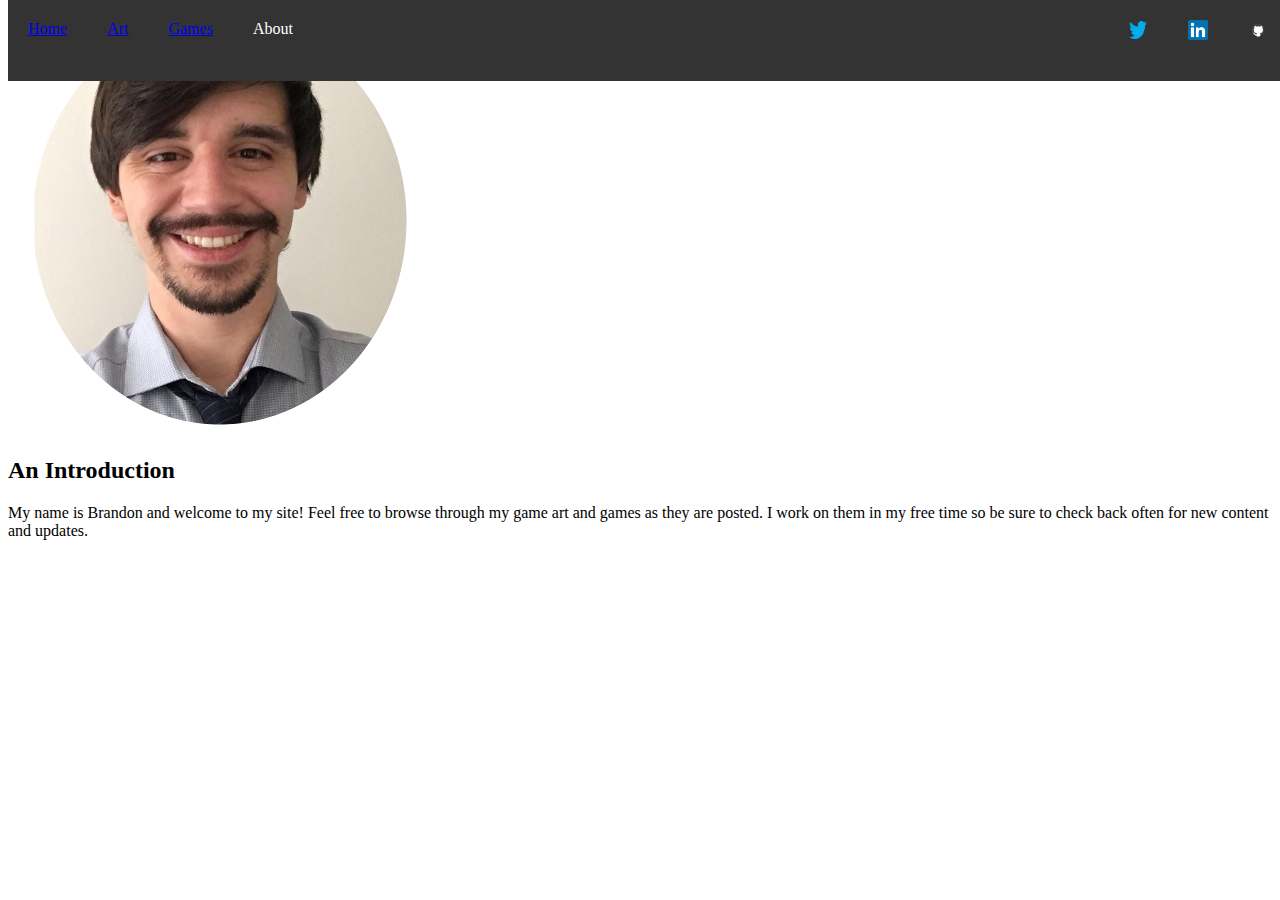
==== index.html @ 09b04926 "Inital Commit" ====
<!Doctype html>
<html>
    <head>
        <title>Brandon Kindrick</title>
        <link rel='shortcut icon' href='img/favicon.ico' type='image/x-icon'/>
        <meta http-equiv="Content-Type" content="text/html;charset=UTF-8">
        <link type="text/css" rel="stylesheet" href="stylesheet.css"/>
    </head>
    <body>
        <div class="nav-bar">
            <ul>
                <li><a href="index.html">Home</a></li>
                <li><a href="art.html">Art</a></li>
                <li><a href="games.html">Games</a></li>
                <li>About</li>
                <li style="float: right"><a href="https://github.com/irishes"><img src="img/Github_icon.png" alt="Git Hub" class="social" width="20" height="20"></a></li>
                <li style="float: right"><a href="https://www.linkedin.com/in/brandon-kindrick-7a1432153/"><img src="img/linkedin-icoon.png" alt="Linked In" class="social" width="20" height="20"></a></li>
                <li style="float: right"><a href="https://twitter.com/BrandonKindrick"><img src="img/twitter-logo-transparent-small.png" alt="Twitter" class="social" width="20" height="20"></a></li>
            </ul>
        </div>
        <img src="img/me.png" alt="Photo of me" class="main-image">
        <div class="main-body">
            <h2>An Introduction</h2>
            <p>My name is Brandon and welcome to my site! Feel free to browse through my game art and games as they are posted. I work on them in my free time so be sure to check back often for new content and updates.</p>
        </div>
        <div class="end-bar">
            <ul>
            </ul>
        </div>
    </body>
</html>
---- stylesheet.css ----
.nav-bar ul{
    list-style-type: none;
    margin: 0;
    padding: 0;
    overflow: hidden;
    background-color: #333;
    position: fixed;
    top: 0;
    width: 100%;
    height: 9%;
}


.nav-bar li{
    display: inline;
    color: white;
    text-align: center;
    padding: 20px 20px;
    text-decoration: none;
    float: left;
}

/*
.nav-bar li:hover {
    background-color: #111;
}

.nav-bar li a{
    display: inline;
    color: white;
    text-align: center;
    padding: 20px 20px;
    text-decoration: none;
    float: none;
}

.nav-bar li a:hover {
    background-color: #111;
}

.main-image{
    display: block;
    margin-left: auto;
    margin-right: auto;
    margin-top: auto;
    margin-bottom: auto;
    padding-top: 50px;
    width: 50%;
}

.main-body{
    display: block;
    margin-left: auto;
    margin-right: auto;
    margin-top: auto;
    padding-top: 20px;
    width: 60%;
    text-align: center;
}

.end-bar{
    margin-top: auto;
    padding-top: 25px;
}

.end-bar ul{
    list-style-type: none;
    margin: 0;
    padding: 0;
    overflow: hidden;
    background-color: #333;
    position: fixed;
    bottom: 0;
    width: 100%;
    height: 3%;
}

.end-bar li{
    float: left;
}

.end-bar li a{
    display: inline;
    color: white;
    text-align: left;
    padding: 20px 20px;
    text-decoration: none;
}

.end-bar li a:hover{
    background-color: #111;
}
*/
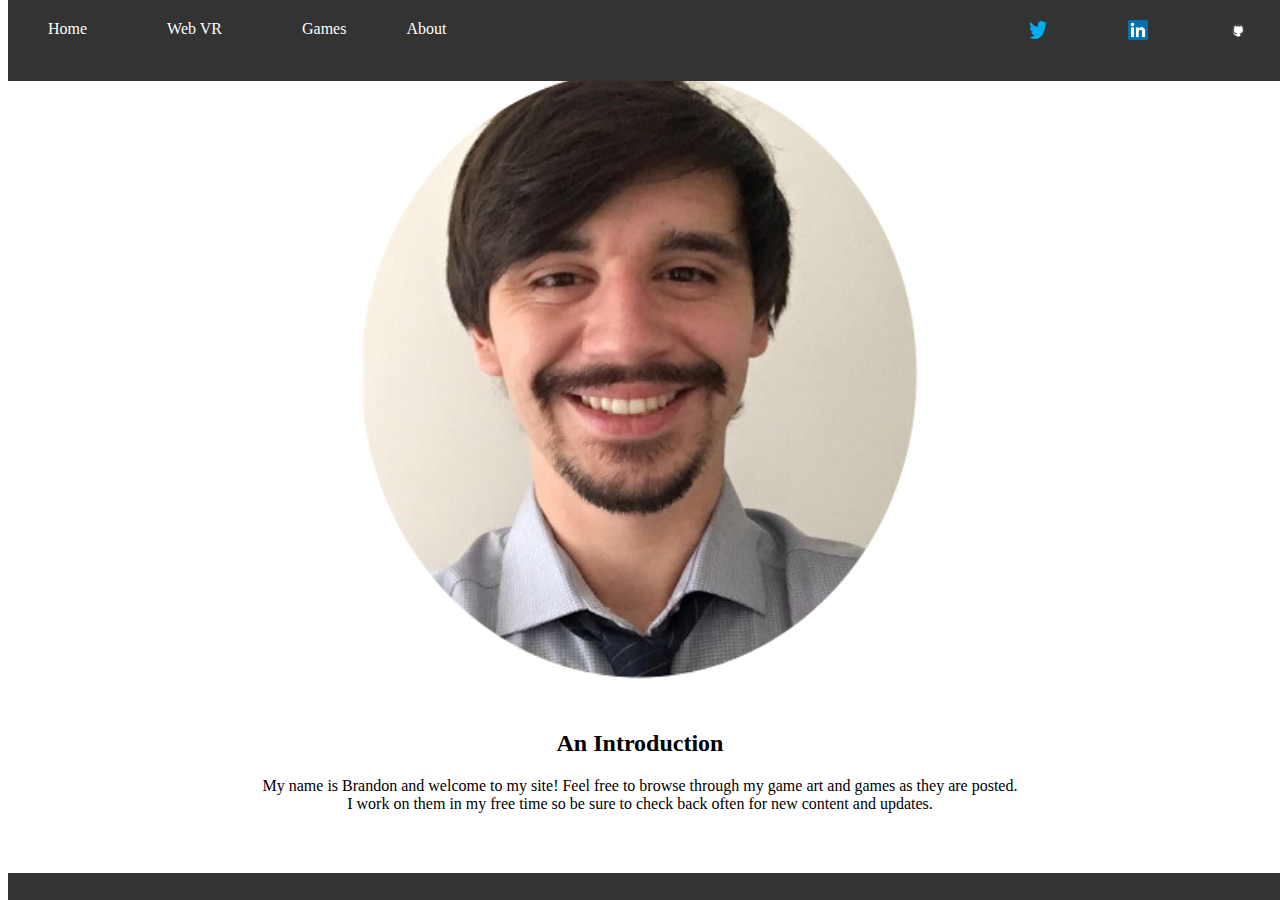
==== commit 837d2e92: "Add files via upload" ====
--- a/index.html
+++ b/index.html
@@ -10,7 +10,7 @@
         <div class="nav-bar">
             <ul>
                 <li><a href="index.html">Home</a></li>
-                <li><a href="art.html">Art</a></li>
+                <li><a href="webvr.html">Web VR</a></li>
                 <li><a href="games.html">Games</a></li>
                 <li>About</li>
                 <li style="float: right"><a href="https://github.com/irishes"><img src="img/Github_icon.png" alt="Git Hub" class="social" width="20" height="20"></a></li>
--- a/stylesheet.css
+++ b/stylesheet.css
@@ -1,4 +1,3 @@
-
 .nav-bar ul{
     list-style-type: none;
     margin: 0;
@@ -11,7 +10,6 @@
     height: 9%;
 }
 
-
 .nav-bar li{
     display: inline;
     color: white;
@@ -21,7 +19,6 @@
     float: left;
 }
 
-/*
 .nav-bar li:hover {
     background-color: #111;
 }
@@ -90,5 +87,4 @@
 
 .end-bar li a:hover{
     background-color: #111;
-}
-*/+}